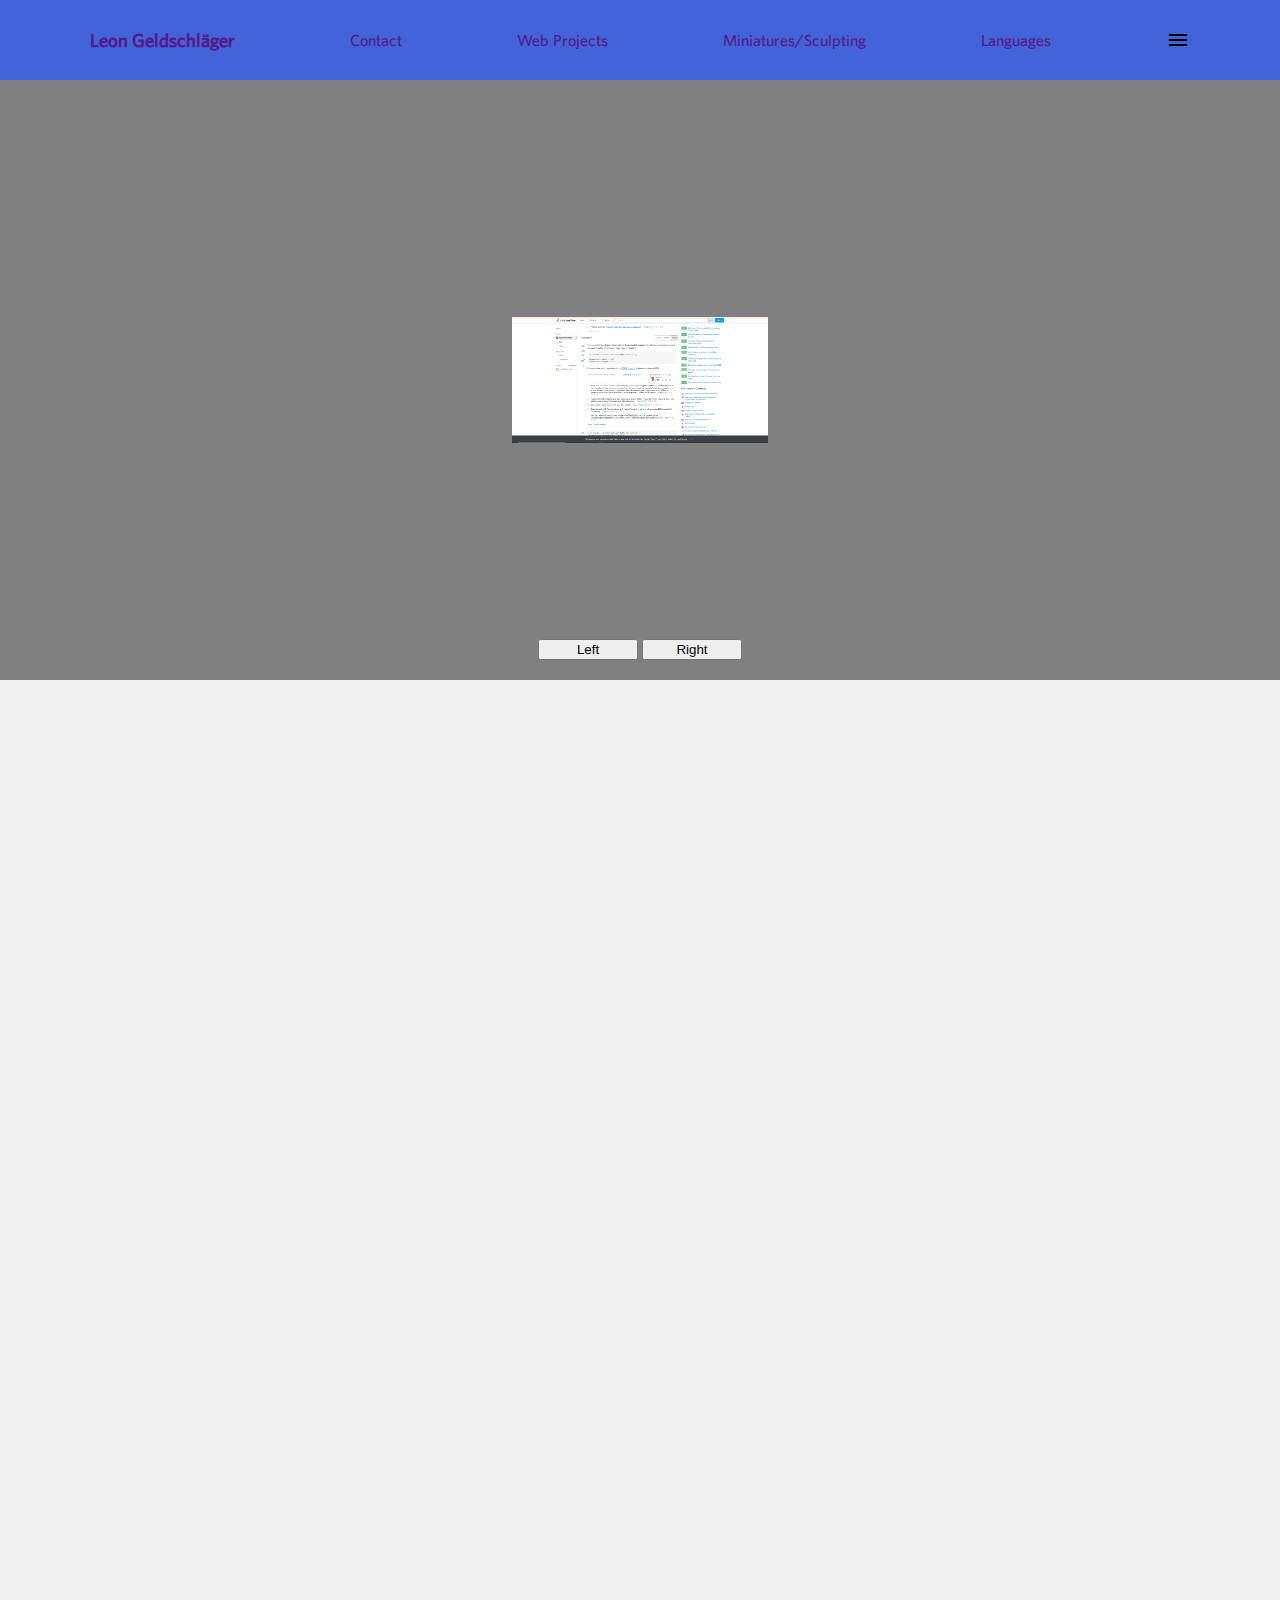
==== index.html @ b0747ec5 "updated slideshow" ====
<!DOCTYPE html>
<html lang="en">
<head>
    <meta charset="UTF-8">
    <meta name="viewport" content="width=device-width, initial-scale=1.0">
    <link rel="icon" href="img/wave.svg">
    <link rel="stylesheet" href="css/main.css">
    <link href="https://fonts.googleapis.com/icon?family=Material+Icons+Outlined" rel="stylesheet">
    <title>Portfolio</title>
</head>
<body>
    <section class="section bg-blue">
        <header class="main-header">
            <a href=""><h3>Leon Geldschläger</h3></a>
            <a href="">Contact</a>
            <a href="">Web Projects</a>
            <!--
            <ul class="dropdown">
                <li><a href="">Discord Clone</a></li>
                <li><a href="">Bakery</a></li>
                <li><a href="">item3</a></li>
            </ul>
            -->
            <a href="">Miniatures/Sculpting</a>
            <a href="">Languages</a>
            <span class="material-icons-outlined">menu</span>
        </header>
        <div class="slideshow-container">
            <img class="slideshow-image" src="img/discord-clone.PNG">
            <img class="slideshow-image" src="img/google.PNG">
            <img class="slideshow-image" src="img/stackoverflow.PNG">
            <div class="btn-wrapper">
                <button class="btn-left">Left</button>
                <button class="btn-right">Right</button>
            </div>
        </div>
    </section>
    <script src="https://cdnjs.cloudflare.com/ajax/libs/gsap/3.5.1/gsap.min.js"></script>
    <script src="js/slideshow.js"></script>
</body>
</html>
---- css/main.css ----
@font-face {
    font-family: 'whitney-light';
    src: url('fonts/whitneylight.woff') format("woff");
}

@font-face {
    font-family: 'whitney';
    src: url('fonts/whitneymedium.woff') format("woff");
}

@font-face {
    font-family: 'whitney-semibold';
    src: url('fonts/whitneybold.woff') format("woff");
}

@font-face {
    font-family: 'whitney-bold';
    src: url('fonts/whitneysemibold.woff') format("woff");
}

@font-face {
    font-family: 'whitney-book';
    src: url('fonts/whitneybook.woff') format("woff");
}

*, *::before, *::after {
    box-sizing: border-box;
}

body {
    padding: 0 0;
    margin: 0 0;
    background-color: #f1f1f1;
    font-family: 'whitney', sans-serif;
    min-height: 200vh;
}

a {
    text-decoration: none;
}

ul {
    list-style: none;
}

.flex {
    display: flex;
}

.bg-blue {
    background-color: #4363d8;
}

.main-header {
    background-color: #4363d8;
    display: flex;
    justify-content: space-between;
    align-items: center;
    height: 80px;
    max-width: 1200px;
    margin: 0 auto;
    padding: 0 50px;
}

.slideshow-container {
    display: flex;
    align-items: center;
    position: relative;
    background-color: grey;
    height: 600px;
    justify-content: center;
}

.slideshow-container img {
    position: absolute;
    width: 20%;
}

/*
.slideshow-image-1 {
    left: 0;
    width: 10%;
    z-index: 2;
}
.slideshow-image-2 {
    width: 50%;
    z-index: 1;
}
.slideshow-image-3 {
    right: 0;
    width: 10%;
    z-index: 0;
}
*/

.slideshow-container button {
    width: 100px;
}

.btn-wrapper {
    margin: 20px 20px;
    position: absolute;
    bottom: 0;
}
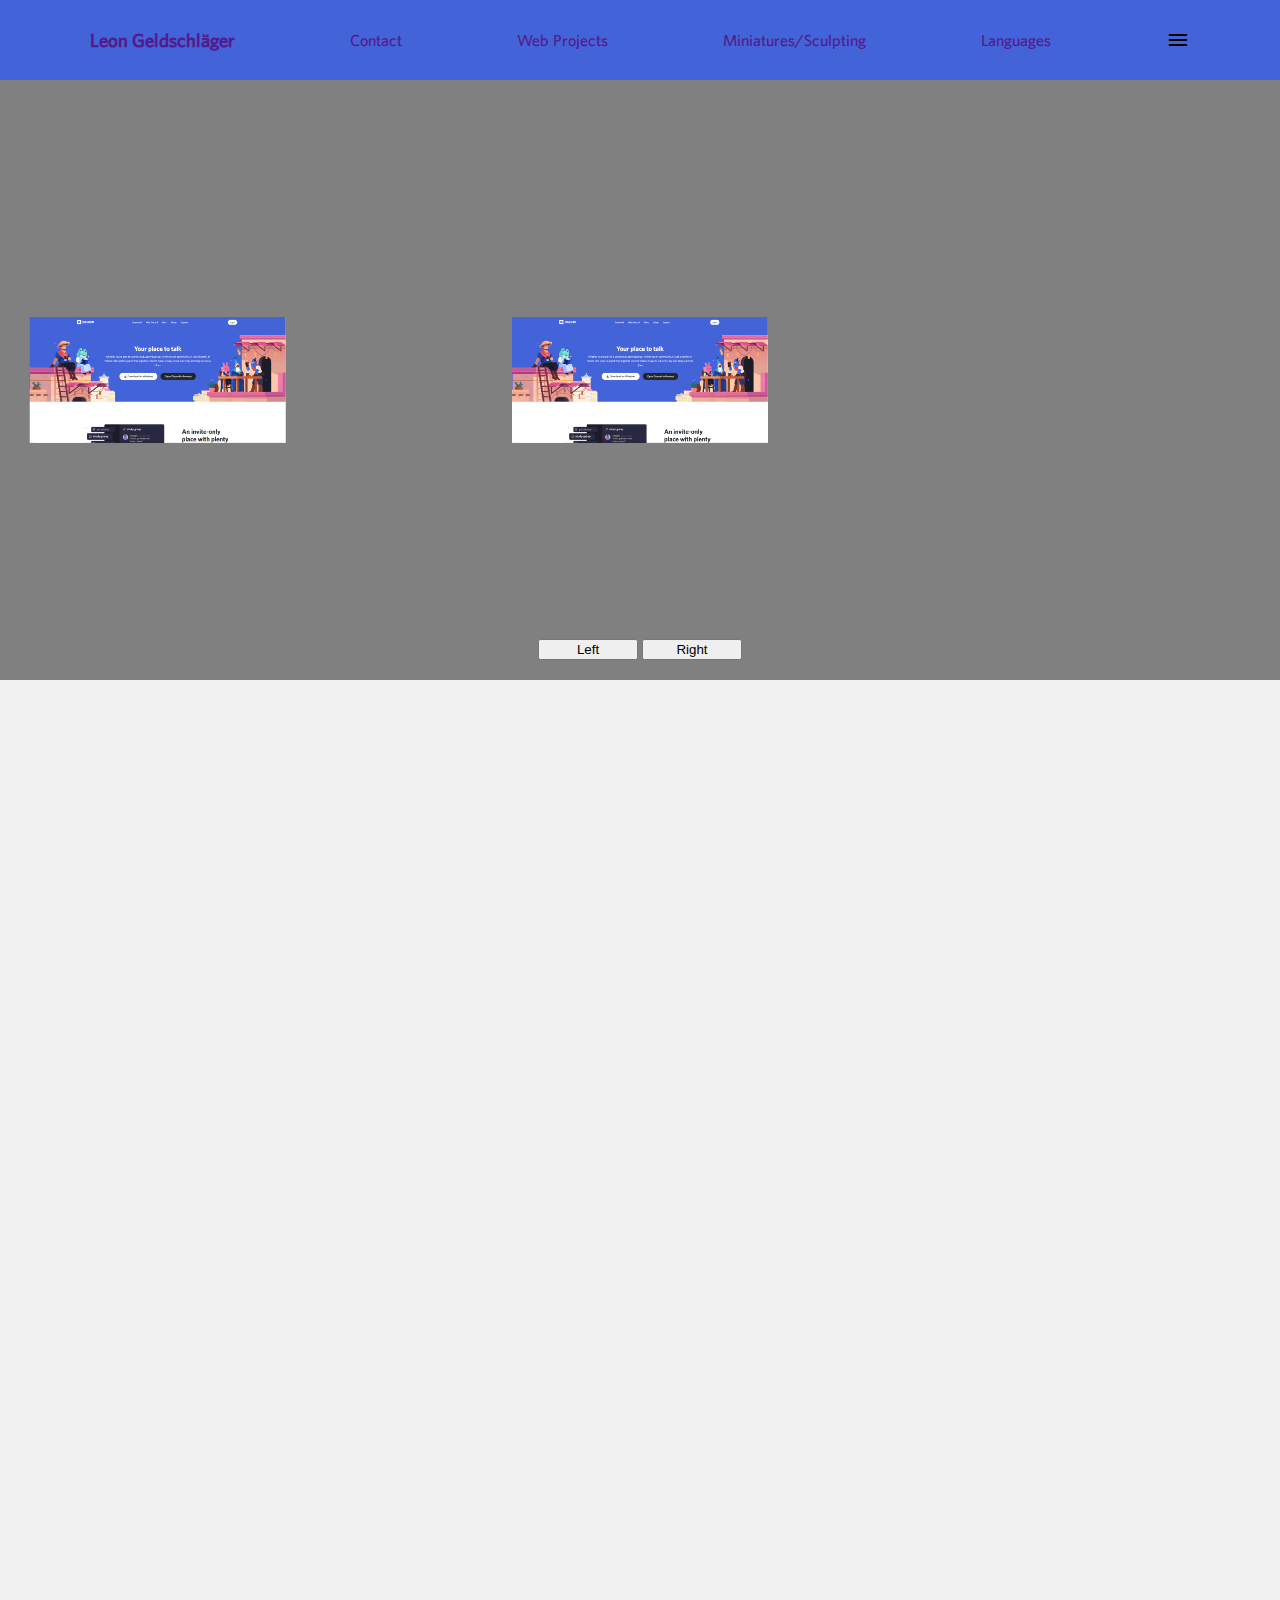
==== commit 9a4d881c: "updated slideshow" ====
--- a/index.html
+++ b/index.html
@@ -26,9 +26,10 @@
             <span class="material-icons-outlined">menu</span>
         </header>
         <div class="slideshow-container">
-            <img class="slideshow-image" src="img/discord-clone.PNG">
-            <img class="slideshow-image" src="img/google.PNG">
-            <img class="slideshow-image" src="img/stackoverflow.PNG">
+            <img class="slideshow-image" id="0" src="img/discord-clone.PNG">
+            <img class="slideshow-image" id="1" src="img/google.PNG">
+            <img class="slideshow-image" id="2" src="img/stackoverflow.PNG">
+            <img class="slideshow-image" id="3" src="img/discord-clone.PNG">
             <div class="btn-wrapper">
                 <button class="btn-left">Left</button>
                 <button class="btn-right">Right</button>
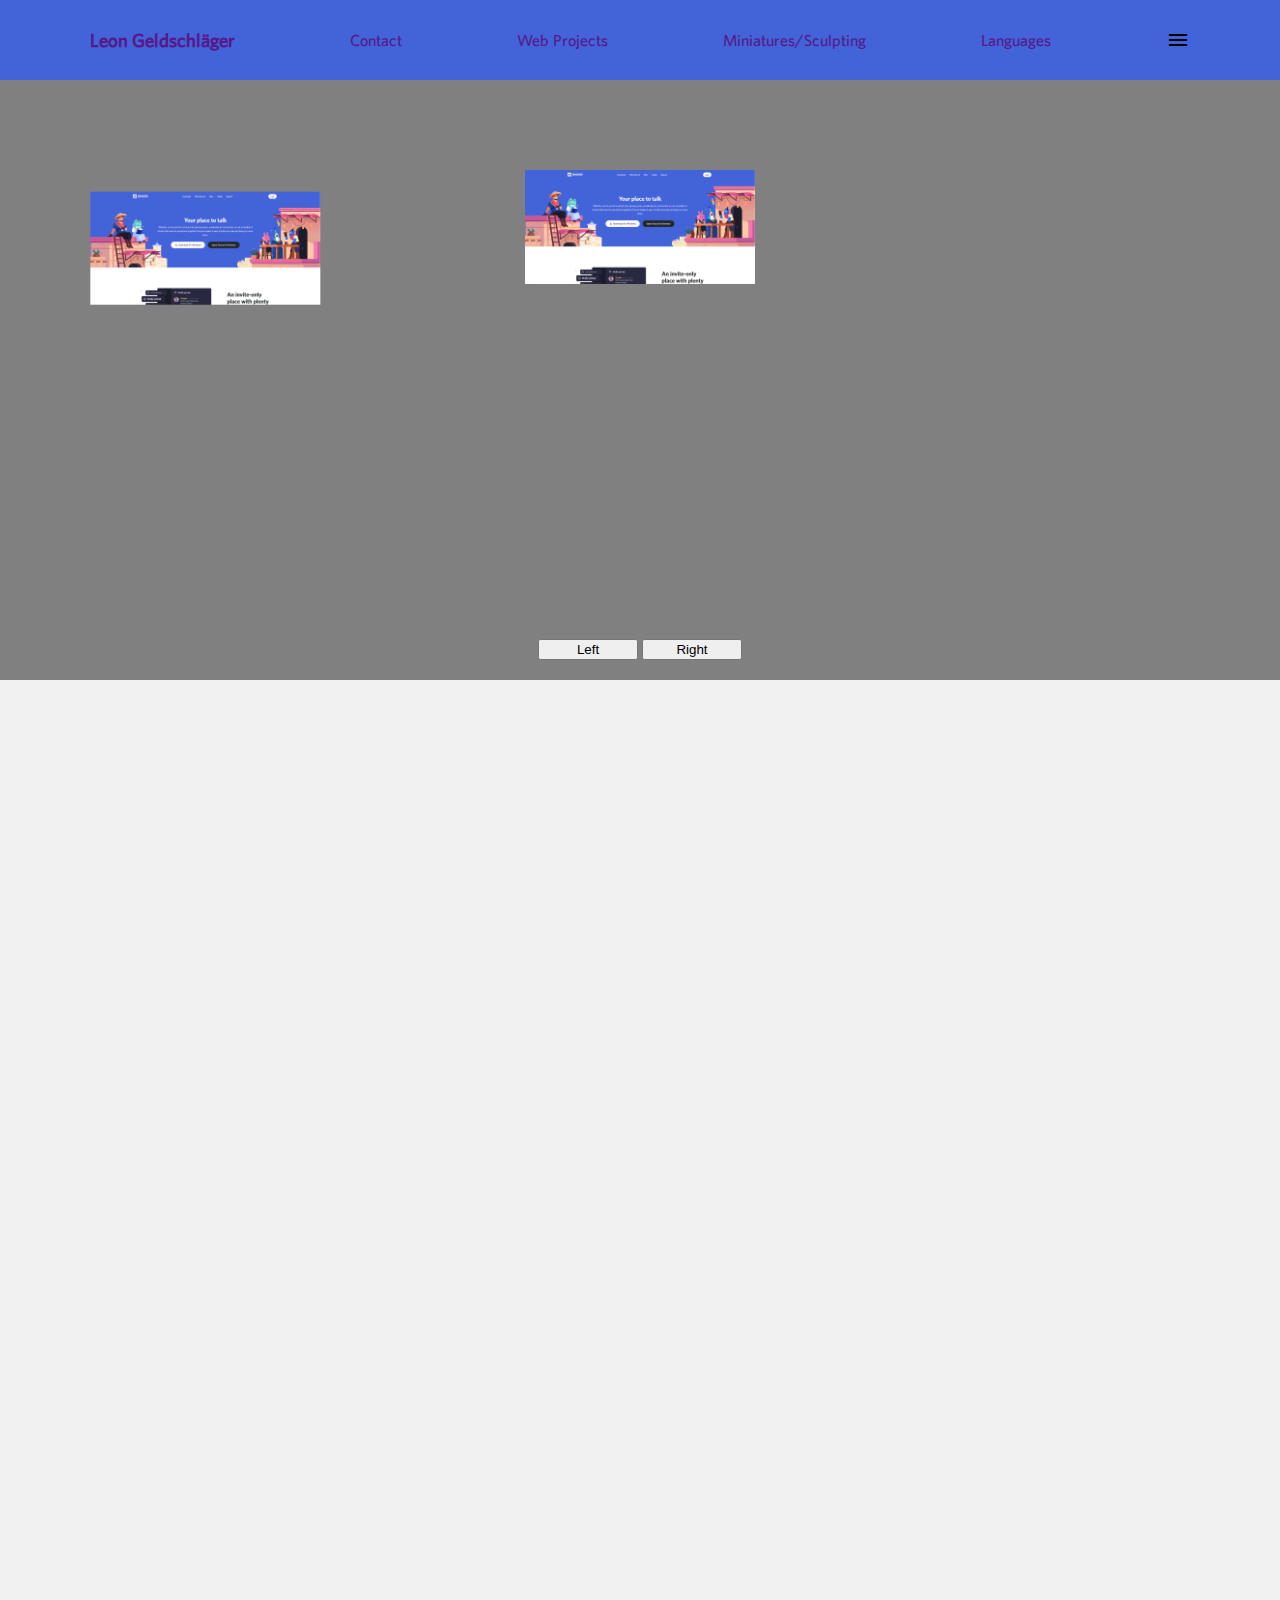
==== commit ed7db18d: "updated slideshow" ====
--- a/index.html
+++ b/index.html
@@ -26,13 +26,15 @@
             <span class="material-icons-outlined">menu</span>
         </header>
         <div class="slideshow-container">
-            <img class="slideshow-image" id="0" src="img/discord-clone.PNG">
-            <img class="slideshow-image" id="1" src="img/google.PNG">
-            <img class="slideshow-image" id="2" src="img/stackoverflow.PNG">
-            <img class="slideshow-image" id="3" src="img/discord-clone.PNG">
-            <div class="btn-wrapper">
-                <button class="btn-left">Left</button>
-                <button class="btn-right">Right</button>
+            <div class="slideshow-inner-container">
+                <img class="slideshow-image" id="0" src="img/discord-clone.PNG">
+                <img class="slideshow-image" id="1" src="img/google.PNG">
+                <img class="slideshow-image" id="2" src="img/stackoverflow.PNG">
+                <img class="slideshow-image" id="3" src="img/discord-clone.PNG">
+                <div class="btn-wrapper">
+                    <button class="btn-left">Left</button>
+                    <button class="btn-right">Right</button>
+                </div>
             </div>
         </div>
     </section>
--- a/css/main.css
+++ b/css/main.css
@@ -62,7 +62,7 @@
     padding: 0 50px;
 }
 
-.slideshow-container {
+.slideshow-inner-container {
     display: flex;
     align-items: center;
     position: relative;
@@ -71,9 +71,16 @@
     justify-content: center;
 }
 
+.slideshow-container {
+    background-color: grey;
+    width: 100%;
+    padding: 0 5%;
+}
+
 .slideshow-container img {
     position: absolute;
     width: 20%;
+    top: 15%;
 }
 
 /*
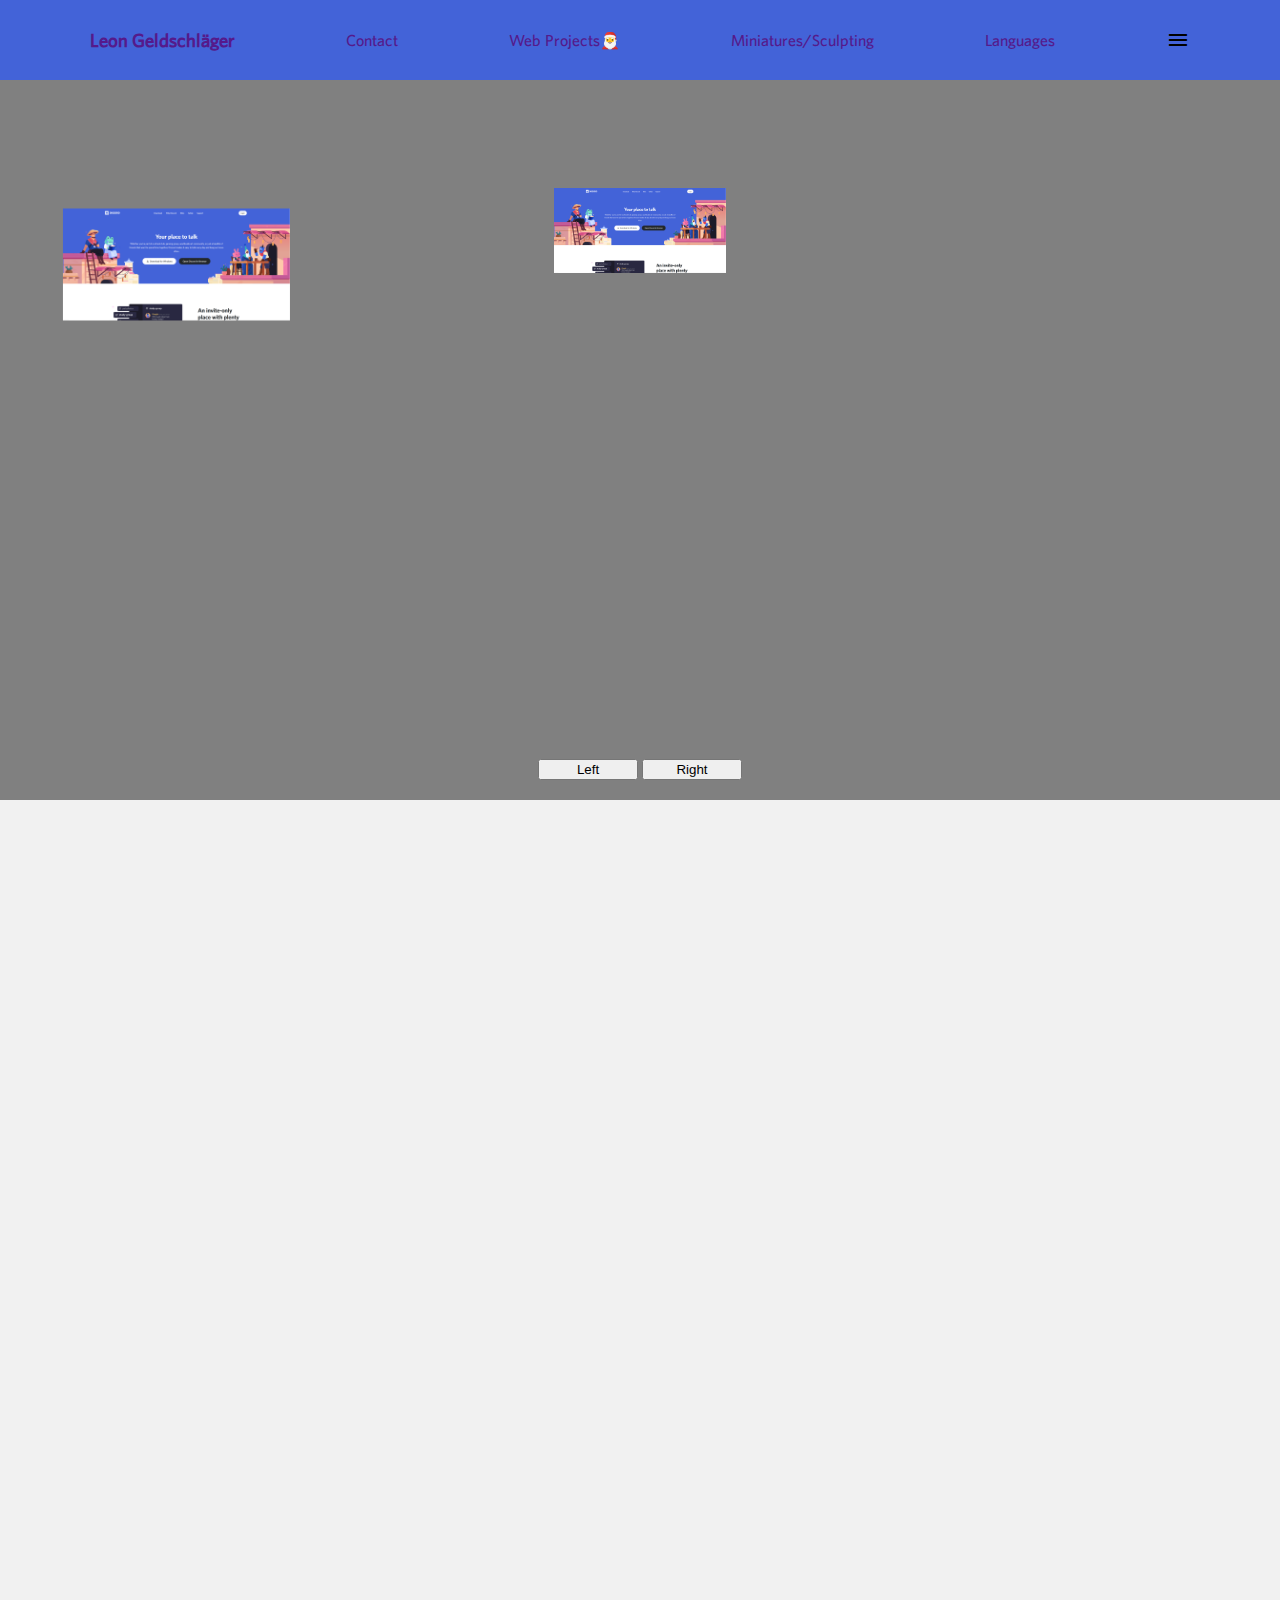
==== commit f53f593b: "updated slideshow" ====
--- a/index.html
+++ b/index.html
@@ -13,7 +13,7 @@
         <header class="main-header">
             <a href=""><h3>Leon Geldschläger</h3></a>
             <a href="">Contact</a>
-            <a href="">Web Projects</a>
+            <a href="">Web Projects🎅</a>
             <!--
             <ul class="dropdown">
                 <li><a href="">Discord Clone</a></li>
--- a/css/main.css
+++ b/css/main.css
@@ -67,7 +67,7 @@
     align-items: center;
     position: relative;
     background-color: grey;
-    height: 600px;
+    height: 80vh;
     justify-content: center;
 }
 
@@ -79,7 +79,7 @@
 
 .slideshow-container img {
     position: absolute;
-    width: 20%;
+    width: 15%;
     top: 15%;
 }
 
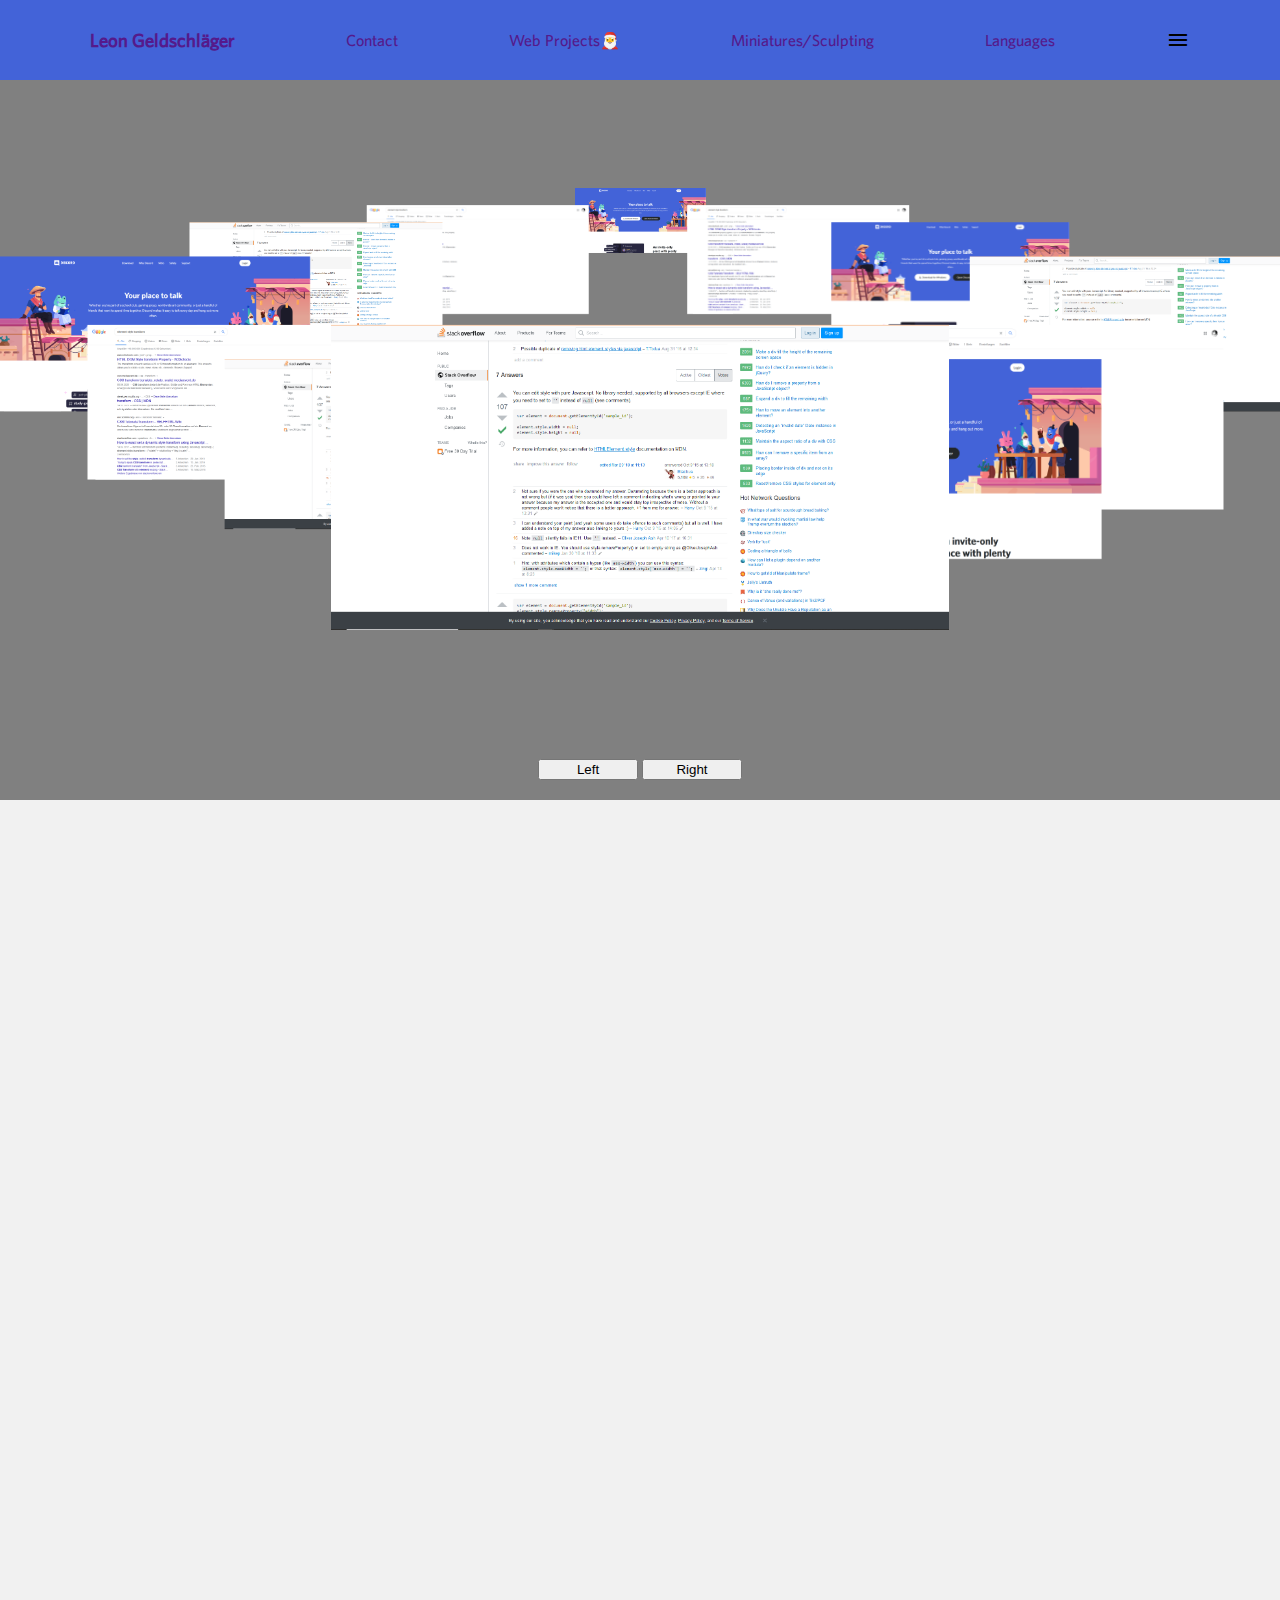
==== commit 726e30fb: "updated slideshow" ====
--- a/index.html
+++ b/index.html
@@ -31,6 +31,14 @@
                 <img class="slideshow-image" id="1" src="img/google.PNG">
                 <img class="slideshow-image" id="2" src="img/stackoverflow.PNG">
                 <img class="slideshow-image" id="3" src="img/discord-clone.PNG">
+                <img class="slideshow-image" id="1" src="img/google.PNG">
+                <img class="slideshow-image" id="2" src="img/stackoverflow.PNG">
+                <img class="slideshow-image" id="2" src="img/stackoverflow.PNG">
+                <img class="slideshow-image" id="3" src="img/discord-clone.PNG">
+                <img class="slideshow-image" id="1" src="img/google.PNG">
+                <img class="slideshow-image" id="2" src="img/stackoverflow.PNG">
+                <img class="slideshow-image" id="0" src="img/discord-clone.PNG">
+                <img class="slideshow-image" id="1" src="img/google.PNG">
                 <div class="btn-wrapper">
                     <button class="btn-left">Left</button>
                     <button class="btn-right">Right</button>
--- a/css/main.css
+++ b/css/main.css
@@ -69,18 +69,21 @@
     background-color: grey;
     height: 80vh;
     justify-content: center;
+    z-index: 0;
 }
 
 .slideshow-container {
     background-color: grey;
     width: 100%;
-    padding: 0 5%;
+    padding: 0 0;
+    z-index: 0;
 }
 
 .slideshow-container img {
     position: absolute;
     width: 15%;
     top: 15%;
+    cursor: pointer;
 }
 
 /*
@@ -102,6 +105,7 @@
 
 .slideshow-container button {
     width: 100px;
+    cursor: pointer;
 }
 
 .btn-wrapper {
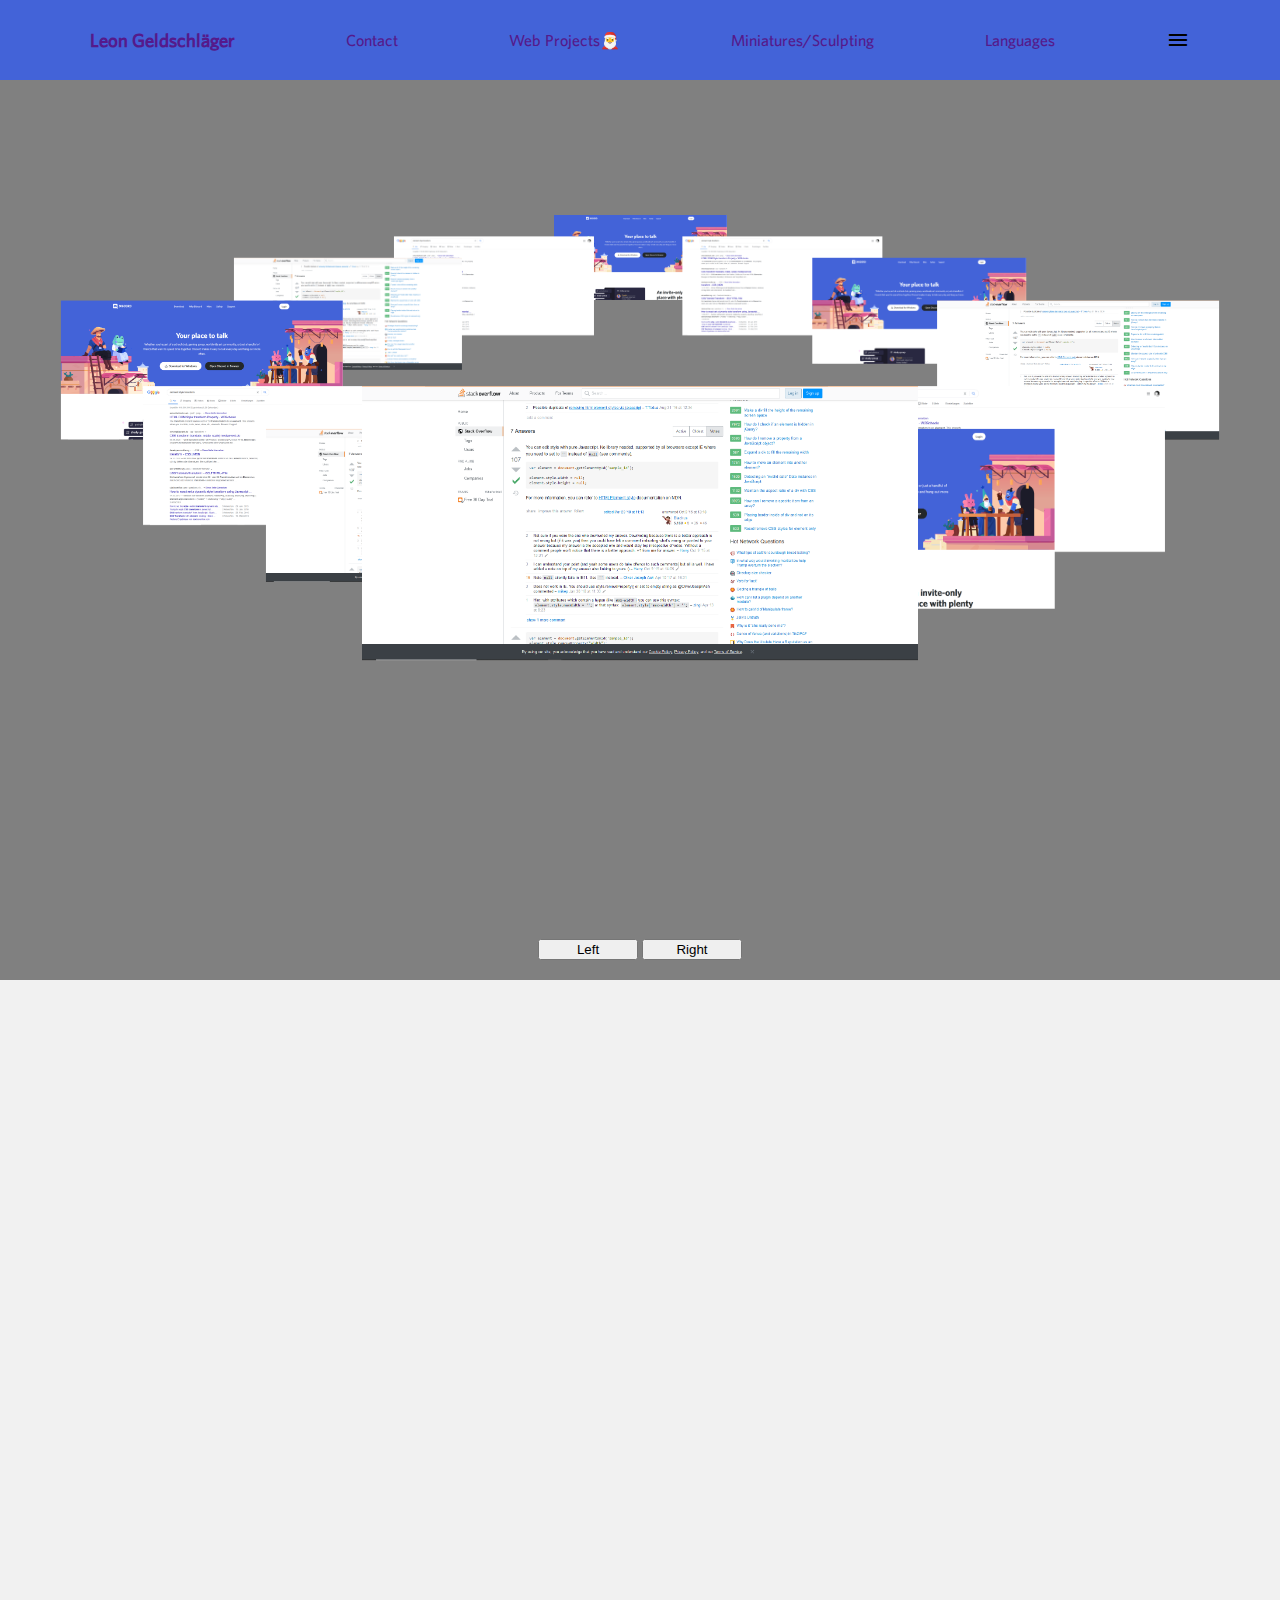
==== commit d5370c6f: "added scuffed drag event to slideshow" ====
--- a/index.html
+++ b/index.html
@@ -25,7 +25,7 @@
             <a href="">Languages</a>
             <span class="material-icons-outlined">menu</span>
         </header>
-        <div class="slideshow-container">
+        <div class="slideshow-container" draggable="true">
             <div class="slideshow-inner-container">
                 <img class="slideshow-image" id="0" src="img/discord-clone.PNG">
                 <img class="slideshow-image" id="1" src="img/google.PNG">
--- a/css/main.css
+++ b/css/main.css
@@ -33,6 +33,7 @@
     background-color: #f1f1f1;
     font-family: 'whitney', sans-serif;
     min-height: 200vh;
+    overflow-x: hidden;
 }
 
 a {
@@ -67,7 +68,7 @@
     align-items: center;
     position: relative;
     background-color: grey;
-    height: 80vh;
+    height: 100vh;
     justify-content: center;
     z-index: 0;
 }
@@ -75,7 +76,7 @@
 .slideshow-container {
     background-color: grey;
     width: 100%;
-    padding: 0 0;
+    padding: 0 5%;
     z-index: 0;
 }
 
@@ -112,4 +113,4 @@
     margin: 20px 20px;
     position: absolute;
     bottom: 0;
-}+}
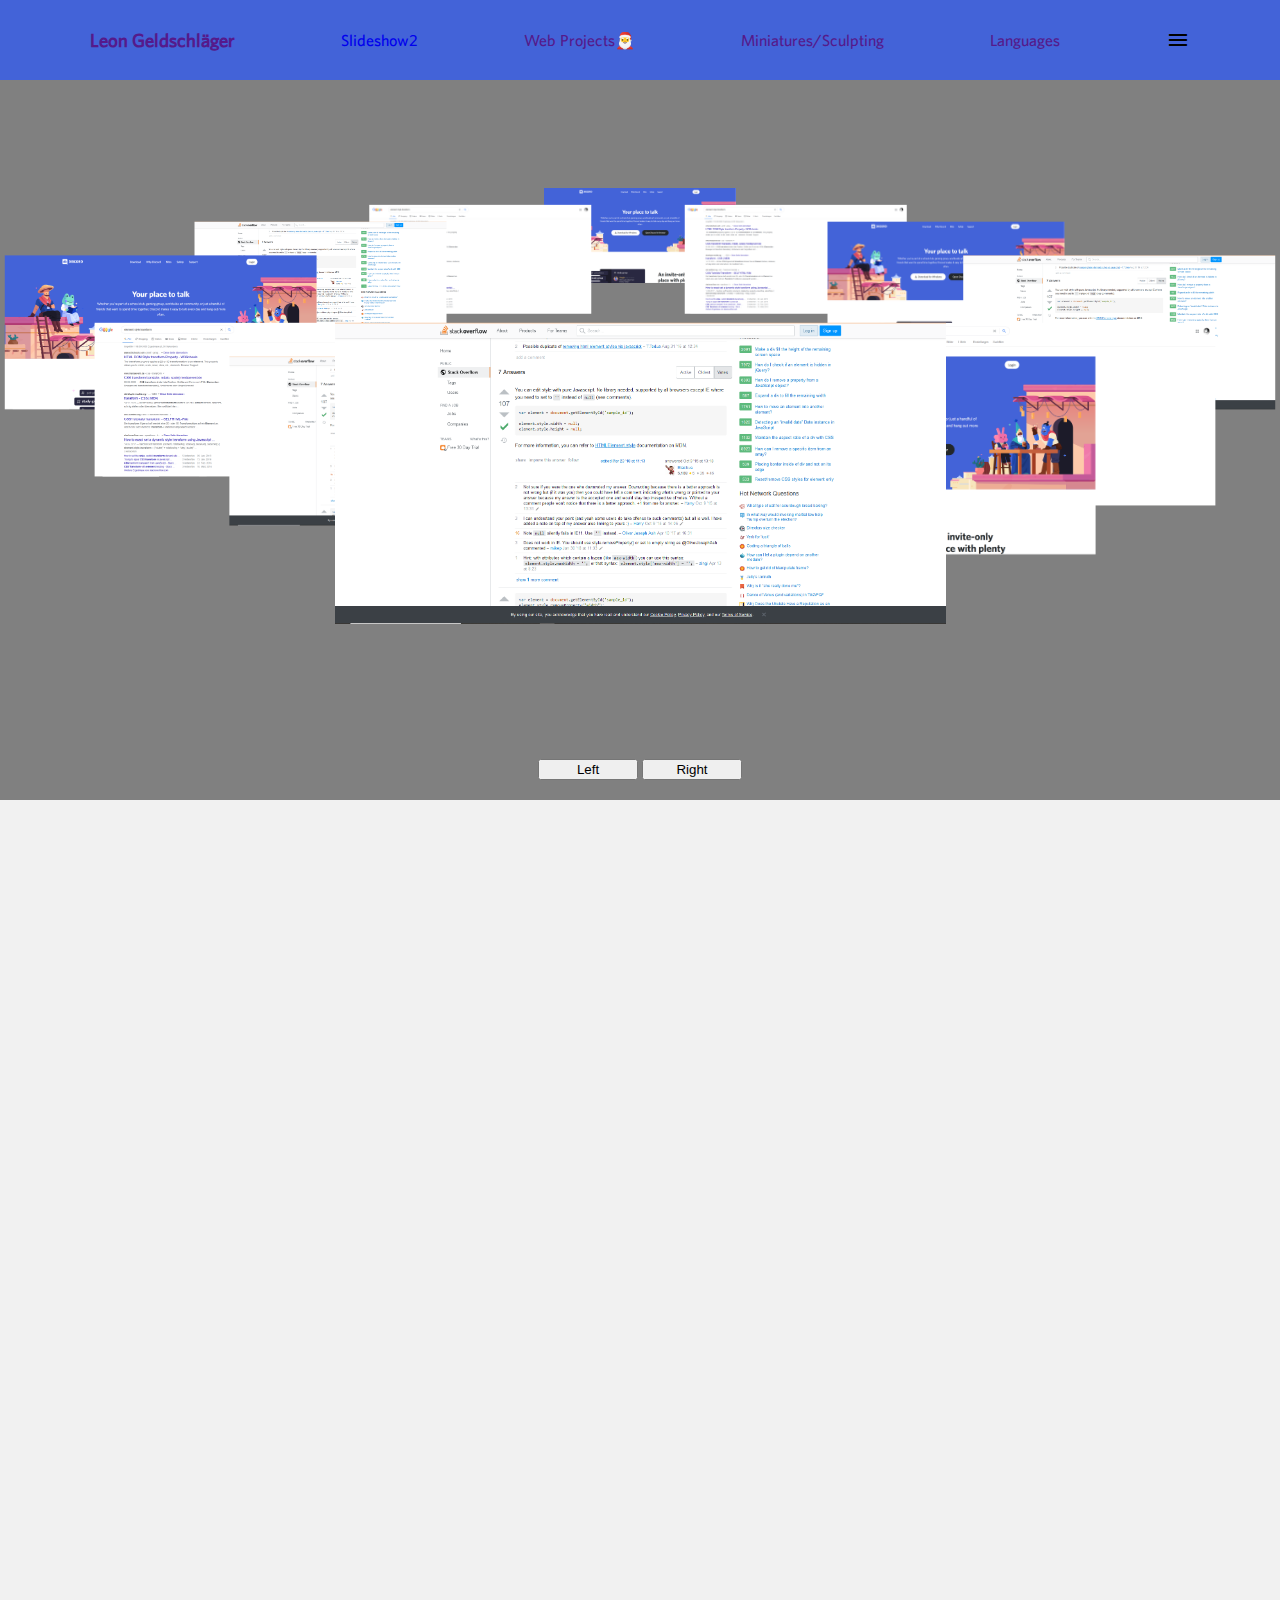
==== commit d8bfca51: "added slideshow2" ====
--- a/index.html
+++ b/index.html
@@ -12,7 +12,7 @@
     <section class="section bg-blue">
         <header class="main-header">
             <a href=""><h3>Leon Geldschläger</h3></a>
-            <a href="">Contact</a>
+            <a href="slide2.html">Slideshow2</a>
             <a href="">Web Projects🎅</a>
             <!--
             <ul class="dropdown">
--- a/css/main.css
+++ b/css/main.css
@@ -49,7 +49,7 @@
 }
 
 .bg-blue {
-    background-color: #4363d8;
+    background-color: #4363d8 !important;
 }
 
 .main-header {
@@ -68,16 +68,17 @@
     align-items: center;
     position: relative;
     background-color: grey;
-    height: 100vh;
+    height: 80vh;
     justify-content: center;
     z-index: 0;
 }
 
 .slideshow-container {
+    position: relative;
     background-color: grey;
     width: 100%;
-    padding: 0 5%;
-    z-index: 0;
+    padding: 0 0;
+    z-index: 999;
 }
 
 .slideshow-container img {
@@ -113,4 +114,4 @@
     margin: 20px 20px;
     position: absolute;
     bottom: 0;
-}
+}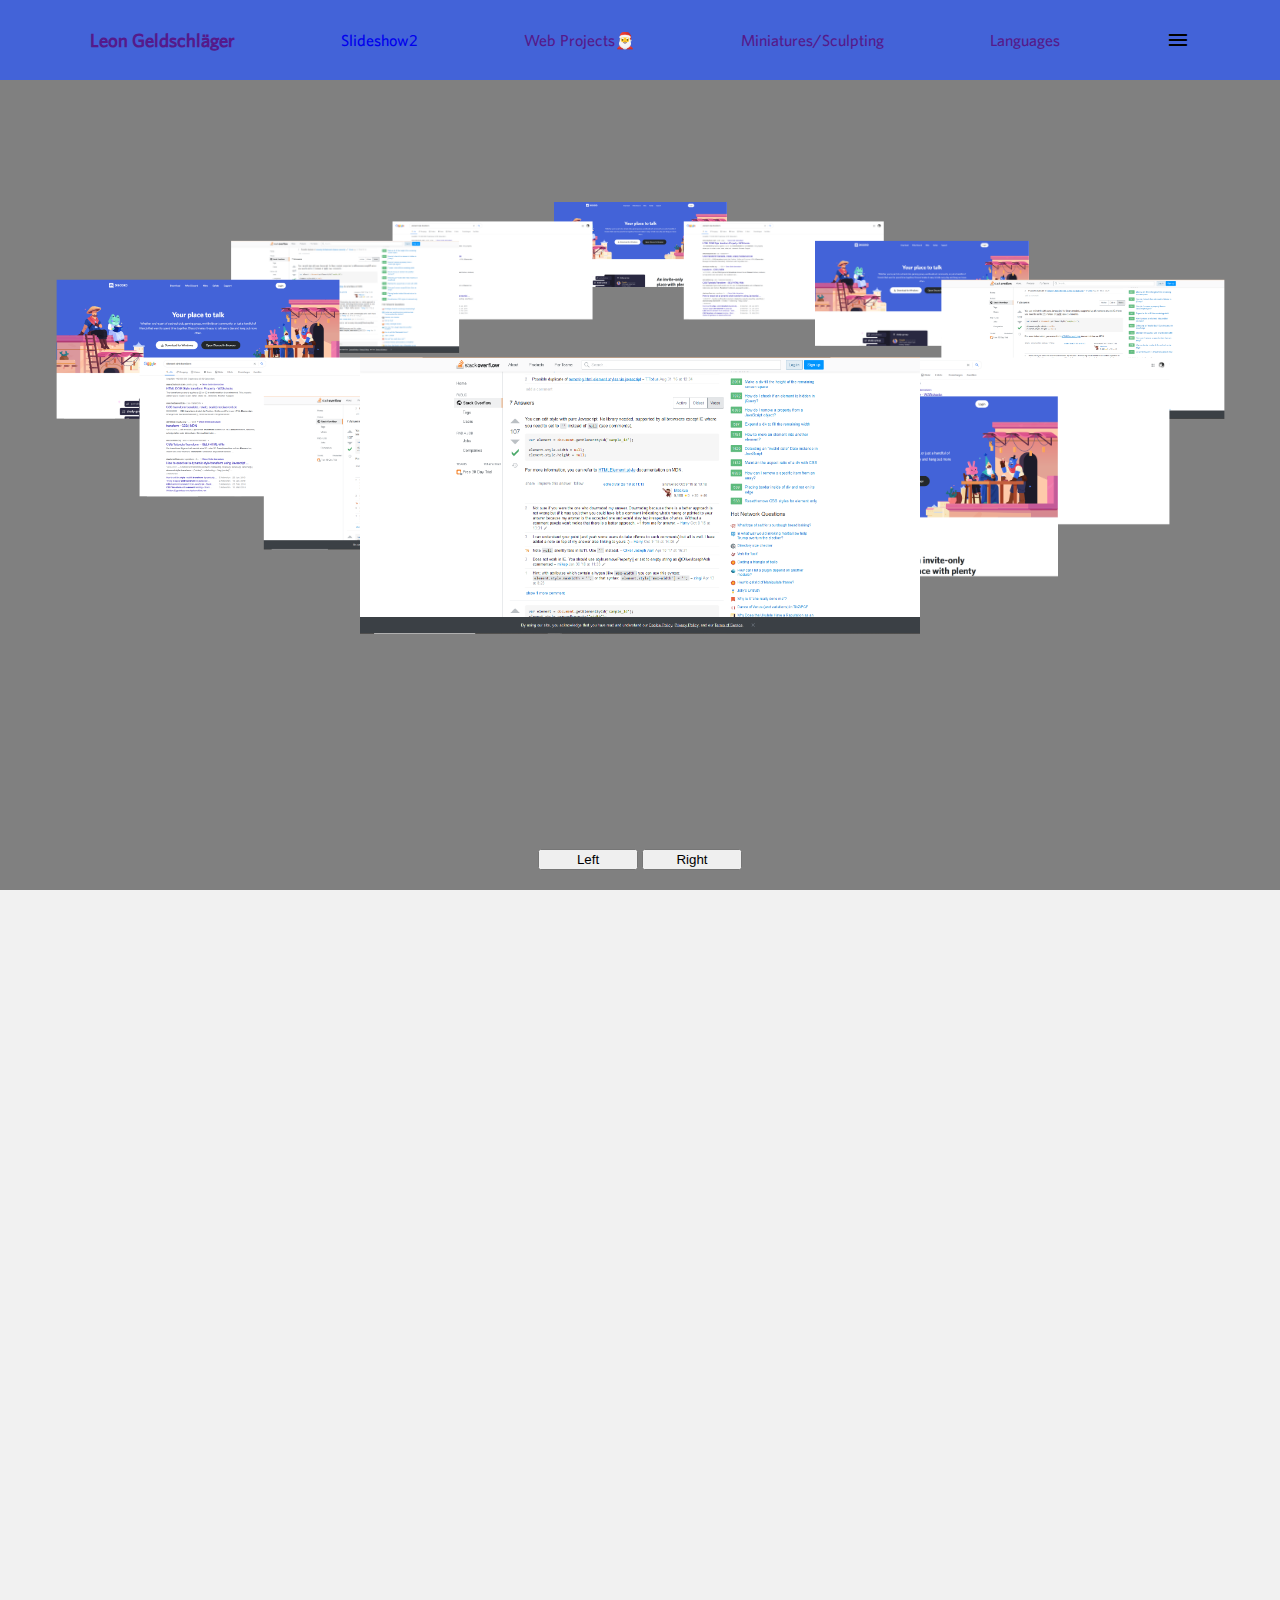
==== commit 25924cdd: "yes" ====
--- a/index.html
+++ b/index.html
@@ -25,7 +25,7 @@
             <a href="">Languages</a>
             <span class="material-icons-outlined">menu</span>
         </header>
-        <div class="slideshow-container" draggable="true">
+        <div class="slideshow-container grabbable" draggable="true">
             <div class="slideshow-inner-container">
                 <img class="slideshow-image" id="0" src="img/discord-clone.PNG">
                 <img class="slideshow-image" id="1" src="img/google.PNG">
--- a/css/main.css
+++ b/css/main.css
@@ -68,24 +68,24 @@
     align-items: center;
     position: relative;
     background-color: grey;
-    height: 80vh;
+    height: 90vh;
     justify-content: center;
     z-index: 0;
 }
 
 .slideshow-container {
-    position: relative;
     background-color: grey;
     width: 100%;
-    padding: 0 0;
-    z-index: 999;
+    padding: 0 5%;
+    cursor: grab;
 }
+
 
 .slideshow-container img {
     position: absolute;
     width: 15%;
     top: 15%;
-    cursor: pointer;
+    cursor: grab;
 }
 
 /*
